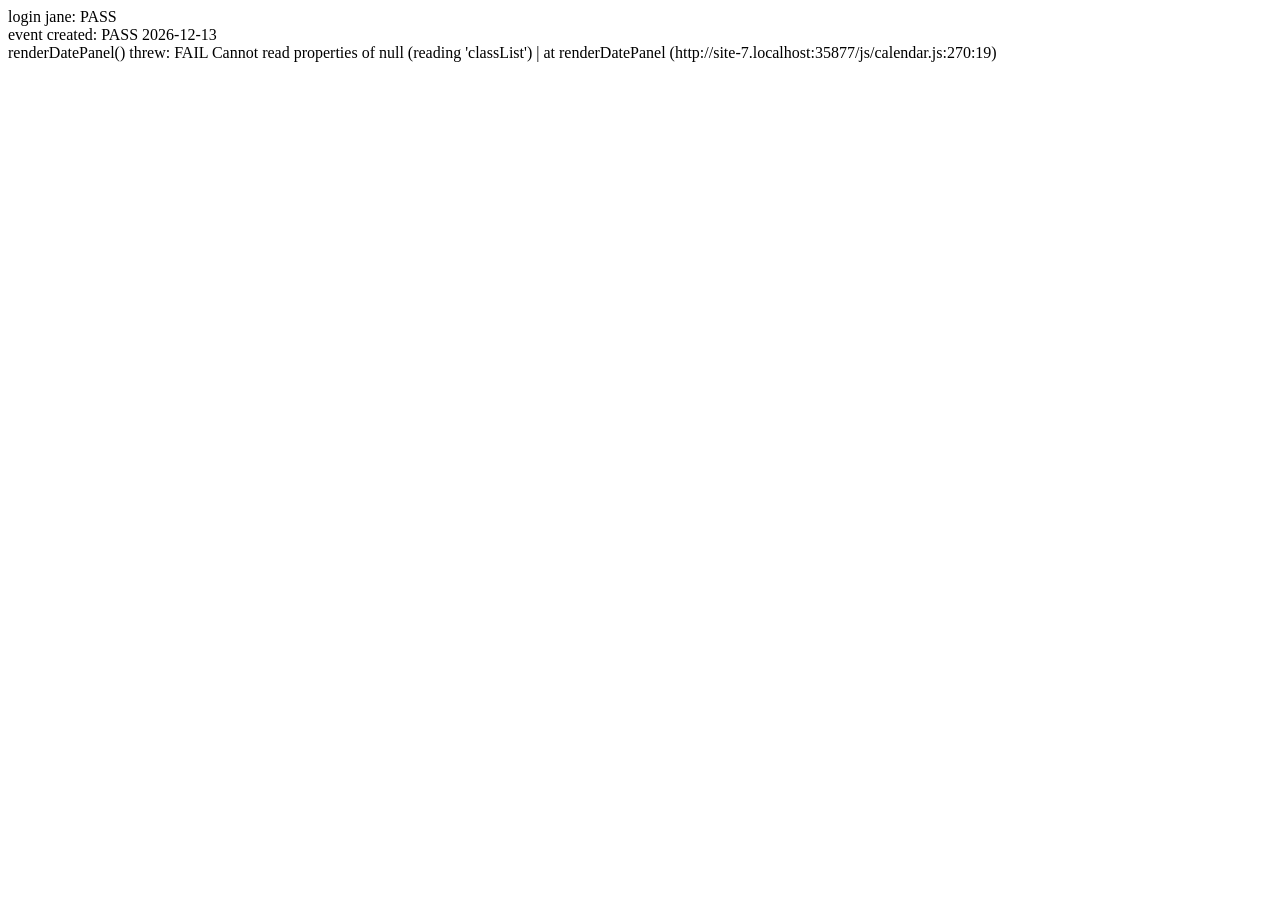
==== _test.html @ ffd14601 "Refactor email dispatch logic: move EmailJS integration to email.js, update index.html and calendar." ====
<!DOCTYPE html>
<html>
<head><meta charset="utf-8"><title>Booking Flow Diagnostic</title></head>
<body>
<div id="result"></div>
<script>
window.__errors = [];
window.onerror = function (msg, src, line, col, err) {
  window.__errors.push(msg + ' @' + (src || '').split('/').pop() + ':' + line);
  return false;
};
window.addEventListener('unhandledrejection', function (e) {
  window.__errors.push('unhandledrejection: ' + e.reason);
});
</script>
<script src="js/utils.js"></script>
<script src="js/users.js"></script>
<script src="js/calendar.js"></script>
<script src="js/email.js"></script>
<script src="js/lyrics.js"></script>
<script>
function report(label, ok, extra) {
  var r = document.getElementById('result');
  r.innerHTML += '<div>' + label + ': ' + (ok ? 'PASS' : 'FAIL') + ' ' + (extra || '') + '</div>';
}

// Fresh state
localStorage.removeItem('worshipEvents');
localStorage.removeItem('mopSession');

// 1) login as volunteer
var user = loginUser('jane', 'crew123');
report('login jane', !!user);

// 2) create an event next Saturday
var sat = new Date();
sat.setDate(sat.getDate() + ((7 - sat.getDay()) % 7) + 7);
var dateStr = sat.getFullYear() + '-' + String(sat.getMonth() + 1).padStart(2, '0') + '-' + String(sat.getDate()).padStart(2, '0');
events = [];
saveEvents();
events.push(createEvent(dateStr));
saveEvents();
var ev = getEventByDate(dateStr);
report('event created', !!ev, dateStr);

// 3) render the date panel (real DOM)
selectedDate = dateStr;
try {
  renderDatePanel();
  report('renderDatePanel() ok', true);
} catch (e) {
  report('renderDatePanel() threw', false, e.message + ' | ' + (e.stack || '').split('\n')[1]);
}

// 4) fill booking form for a 'both' role WITHOUT email
document.getElementById('booking-event-id').value = ev.id;
document.getElementById('bk-name').value = 'Jane Doe';
document.getElementById('bk-phone').value = '0712345678';
document.getElementById('bk-email').value = '';
document.getElementById('bk-role').value = 'cam2';
populateServiceOptions(ev);

var svcWrapHidden = document.getElementById('bk-service-wrap').classList.contains('hidden');
report('svc-wrap hidden for cam2', svcWrapHidden);

var form = document.getElementById('booking-form');
report('form.checkValidity()', form.checkValidity());
var invalid = [];
form.querySelectorAll(':invalid').forEach(function (el) { invalid.push(el.id); });
report('invalid fields', invalid.length === 0, invalid.join(','));

// 5) submit like a real click (fires native validation then submit)
try {
  form.requestSubmit();
  report('requestSubmit() did not throw', true);
} catch (err) {
  report('requestSubmit() threw', false, err.message);
}

// 6) inspect result
var after = getEventByDate(dateStr);
var filled = after.roster.cam2 && after.roster.cam2.both ? after.roster.cam2.both.name : null;
report('cam2 slot filled', filled === 'Jane Doe', 'got: ' + filled);

// 7) split role: photography requires service selection
document.getElementById('bk-name').value = 'David Otieno';
document.getElementById('bk-phone').value = '0723456789';
document.getElementById('bk-email').value = '';
document.getElementById('bk-role').value = 'photography';
populateServiceOptions(ev);
var svcWrapVisible = !document.getElementById('bk-service-wrap').classList.contains('hidden');
report('svc-wrap visible for photography', svcWrapVisible);
// try submitting WITHOUT picking a service -> should be blocked by native validation
document.getElementById('bk-service').value = '';
form.requestSubmit();
var photoEmpty = getEventByDate(dateStr).roster.photography.service1 === null;
report('photography blocked w/o service', photoEmpty);
// now pick 1st service
document.getElementById('bk-service').value = 'service1';
form.requestSubmit();
var photoFilled = (getEventByDate(dateStr).roster.photography.service1 || {}).name;
report('photography filled w/ service', photoFilled === 'David Otieno', 'got: ' + photoFilled);

report('JS errors', window.__errors.length === 0, window.__errors.join(' | '));
</script>
</body>
</html>
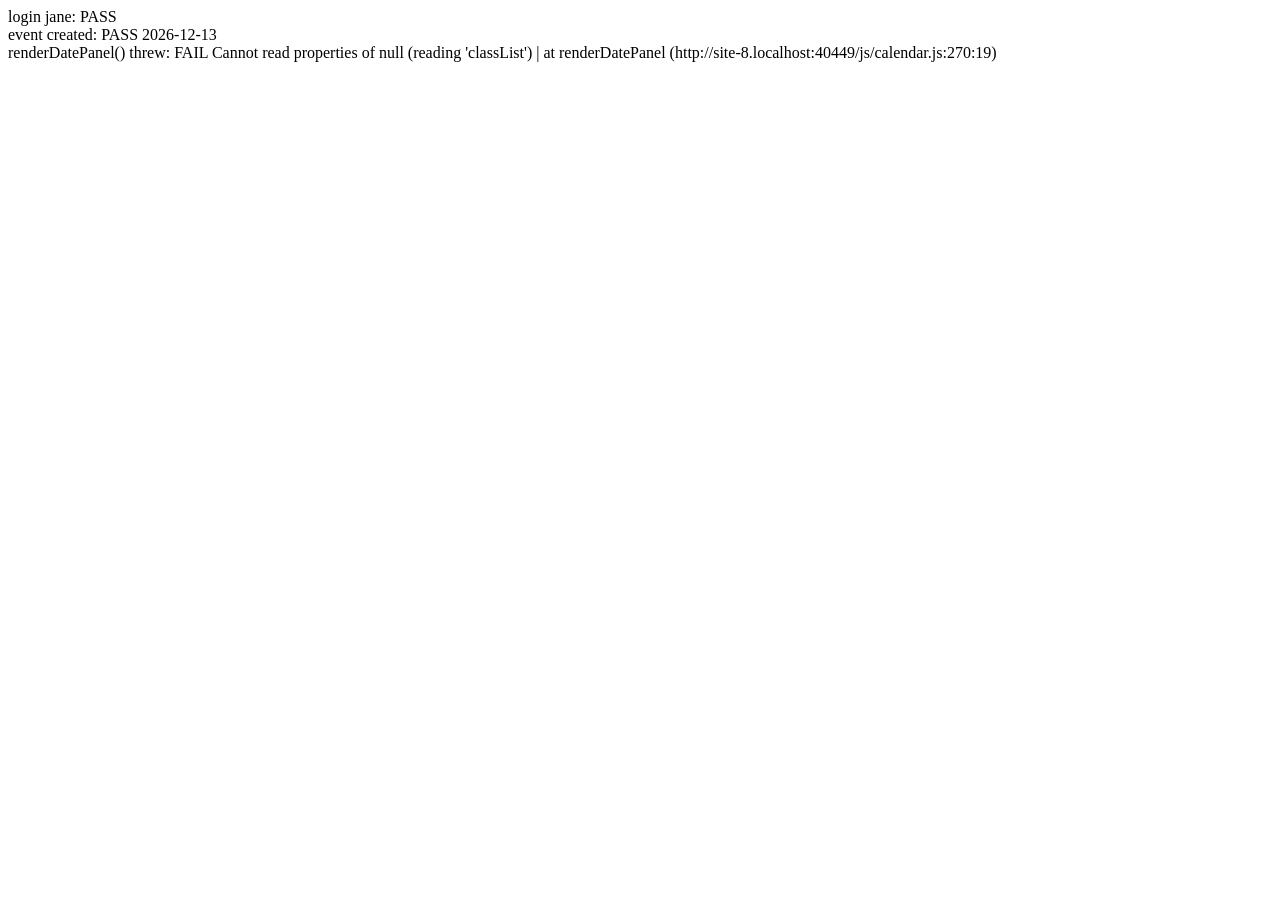
==== commit f39e7103: "Remove volunteer email field from booking flow; roster emails remain admin-only" ====
--- a/_test.html
+++ b/_test.html
@@ -56,7 +56,6 @@
 document.getElementById('booking-event-id').value = ev.id;
 document.getElementById('bk-name').value = 'Jane Doe';
 document.getElementById('bk-phone').value = '0712345678';
-document.getElementById('bk-email').value = '';
 document.getElementById('bk-role').value = 'cam2';
 populateServiceOptions(ev);
 
@@ -85,7 +84,6 @@
 // 7) split role: photography requires service selection
 document.getElementById('bk-name').value = 'David Otieno';
 document.getElementById('bk-phone').value = '0723456789';
-document.getElementById('bk-email').value = '';
 document.getElementById('bk-role').value = 'photography';
 populateServiceOptions(ev);
 var svcWrapVisible = !document.getElementById('bk-service-wrap').classList.contains('hidden');
